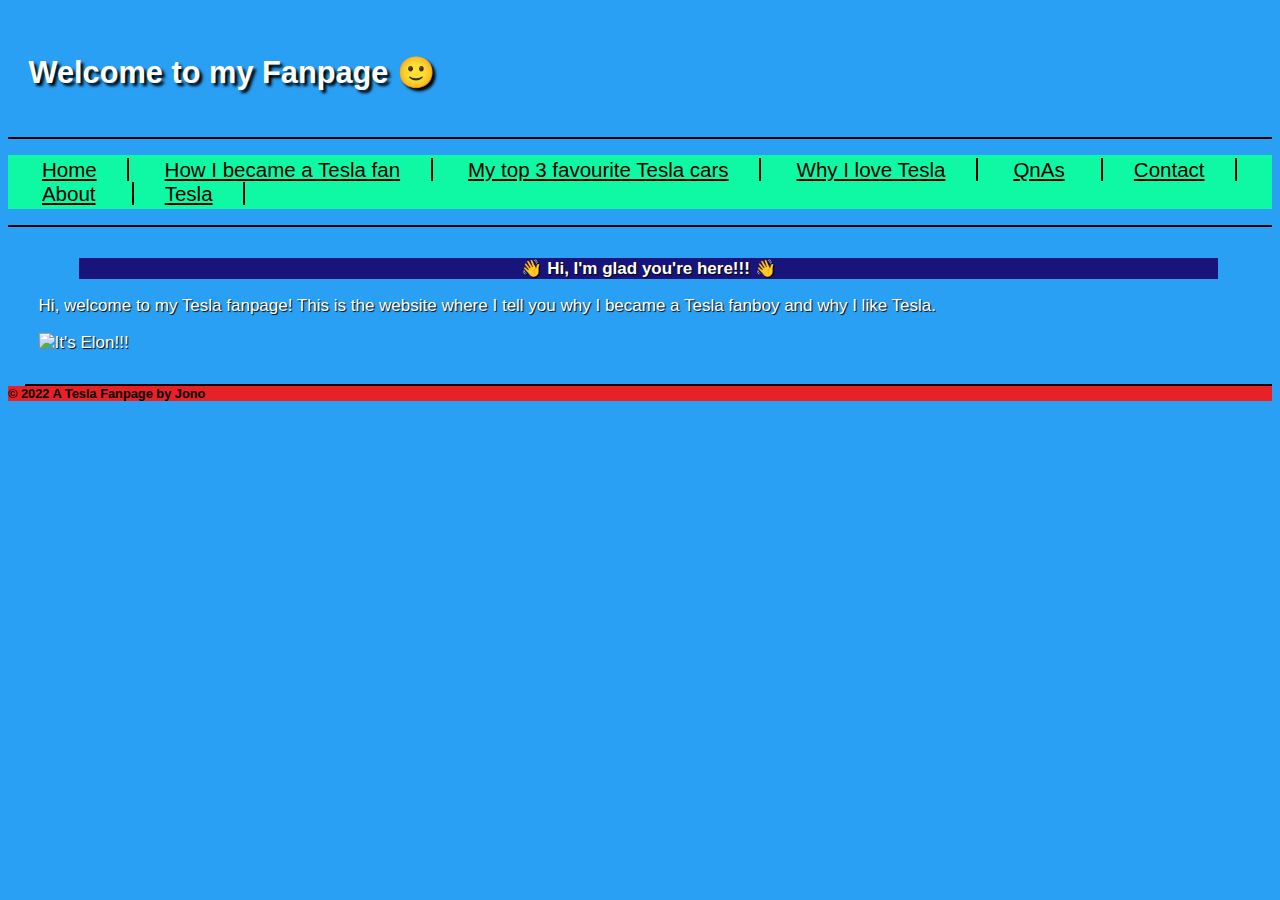
==== Index.html @ 3b8d77d9 "first commit" ====
<!DOCTYPE html>
<html lang="en">
    <head>
        <title>Jono's Tesla Fanpage</title>
        <meta charset="utf-8">
        <link rel="stylesheet" href="CSS/Styles.css">
    </head>
    <body>
        <header>
            <h2>Welcome to my Fanpage 🙂</h2>
        </header>
        
        <nav>
            <ul>
                <li><a href="index.html">Home</a></li> 
                <li><a href="How_I_became_a_Tesla_Fan.html">How I became a Tesla fan</a></li>
                <li><a href="My_top_3_favourite_Tesla_cars.html">My top 3 favourite Tesla cars</a></li> 
                <li><a href="Why_I_Love_Tesla.html">Why I love Tesla</a></li> 
                <li><a href="QnAs.html">QnAs</a> </li>
                <li><a href="Contact.html">Contact</a> </li>
                <li><a href="About.html">About</a> </li>
                <li><a href="https://www.tesla.com/" target="_blank">Tesla</a></li> 
            </ul>          
        </nav>

        <main>
            <blockquote>👋 Hi, I'm glad you're here!!! 👋</blockquote>
            <p> Hi, welcome to my Tesla fanpage! This is the website where I tell you why I became a Tesla fanboy and why I like Tesla. </p>       
            <p><img src="https://c.tenor.com/VGjFz-tCL6gAAAAC/hi-meme.gif" width="700" height="395" alt="It's Elon!!!"></p>
        </main>
        <footer>
            &copy; 2022 A Tesla Fanpage by Jono
        </footer>
    </body>
</html>
---- CSS/Styles.css ----
/*

header, nav, main {
  border-bottom: 2px solid black;
}

header {
  background-color: #C21D15;
}

header {
  font-family: 'Gill Sans', 'Gill Sans MT', Calibri, 'Trebuchet MS', sans-serif;
}

nav {
  background-color: lightgray;
  font-size: 1.8em
}

nav {
  font-family: -apple-system, BlinkMacSystemFont, 'Segoe UI', Roboto, Oxygen, Ubuntu, Cantarell, 'Open Sans', 'Helvetica Neue', sans-serif;
}

main {
  background-color: lightslategray;
}

main {
  font-family: -apple-system, BlinkMacSystemFont, 'Segoe UI', Roboto, Oxygen, Ubuntu, Cantarell, 'Open Sans', 'Helvetica Neue', sans-serif;
}

footer {
  background-color: gray;
  font-size: 0.8em
}

footer {
  font-family: sans-serif;
}

*/

/****************/
/* NAVIGATION 2 */
/****************/

header {
  text-align: left;
  background-image: url(file:///C:/Users/Jonathan/OneDrive/TAFE%20NSW/Cert%20IV%20Information%20Technology/Web/HW%20for%20web%20class%20V2/images/Tesla_Fan_Page_V2.png);
  background-position: center;
  padding: 1em;
  font-family: HCo Gotham SSm,Helvetica Neue,Helvetica,Arial,Lucida Grande,sans-serif;
  font-weight: bold;
  font-size: 20.5px;
  color: #fff;
  text-shadow: 3px 3px 3px #000;
  opacity: 1.0;
}

h2 {
  font-family: 'Segoe UI', Tahoma, Geneva, Verdana, sans-serif;
  text-shadow: 3px 3px 3px #000;
  color: #fff;
}

@keyframes bounceIn {
  0% {
    transform: scale(0.1);
    opacity: 0;
  }
  60% {
    transform: scale(1.2);
    opacity: 1;
  }
  100% {
    transform: scale(1);
  }
}

header, nav, main {
  border-bottom: 2px solid black;
}

nav ul {
  list-style-type: none;
  overflow: hidden;
  padding: 0.2em;
  font-family: -apple-system, BlinkMacSystemFont, 'Segoe UI', Roboto, Oxygen, Ubuntu, Cantarell, 'Open Sans', 'Helvetica Neue', sans-serif;
  font-size: 1.0em;
  background-color: #0ff9a5;
}

nav ul li {
  display: inline;
  border-right: 2px solid #000;
  padding: 0 1.5em;
  font-family: -apple-system, BlinkMacSystemFont, 'Segoe UI', Roboto, Oxygen, Ubuntu, Cantarell, 'Open Sans', 'Helvetica Neue', sans-serif;
  text-shadow: none;
  font-style: normal;
  font-size: 20.5px;
}

li {
  font-family: -apple-system, BlinkMacSystemFont, 'Segoe UI', Roboto, Oxygen, Ubuntu, Cantarell, 'Open Sans', 'Helvetica Neue', sans-serif;
  font-style: italic;
  font-size: 20px;
  color: #fff;
  text-shadow: 1px 1px 1px #000;
}

address {
  font-family: sans-serif;
  font-style: italic;
  font-size: 20px;
}

blockquote {
  animation-duration: 1s;
  animation-name: bounceIn;
  font-weight: bold;
  text-align: center;
  color:#fff;
  background-color: #19147A;
}

a:link {
  color:black;
}

a:visited {
  color:#272E7A;
}

a:hover {
  background-color: #C22E1D;
  color: #fff;
  padding: 2px;
}

a:active {
  color: #fff;
}

a:focus {
  color: #A009AD;
}

body {
  background-color: #2AA0F5;
}

iframe {
  border-width: 0px;
}

main {
  color: #fff;
  font-family: -apple-system, BlinkMacSystemFont, 'Segoe UI', Roboto, Oxygen, Ubuntu, Cantarell, 'Open Sans', 'Helvetica Neue', sans-serif;
  font-size: 17px;
  text-shadow: 1px 1px 1px #000;
  margin-left: 1em;
  padding: 0.8em;
  white-space: normal;
}

footer {
  background-color: #e82127;
  font-size: 0.8em;
  font-weight: bold;
  font-family: sHCo Gotham SSm,Helvetica Neue,Helvetica,Arial,Lucida Grande,sans-serif;
}
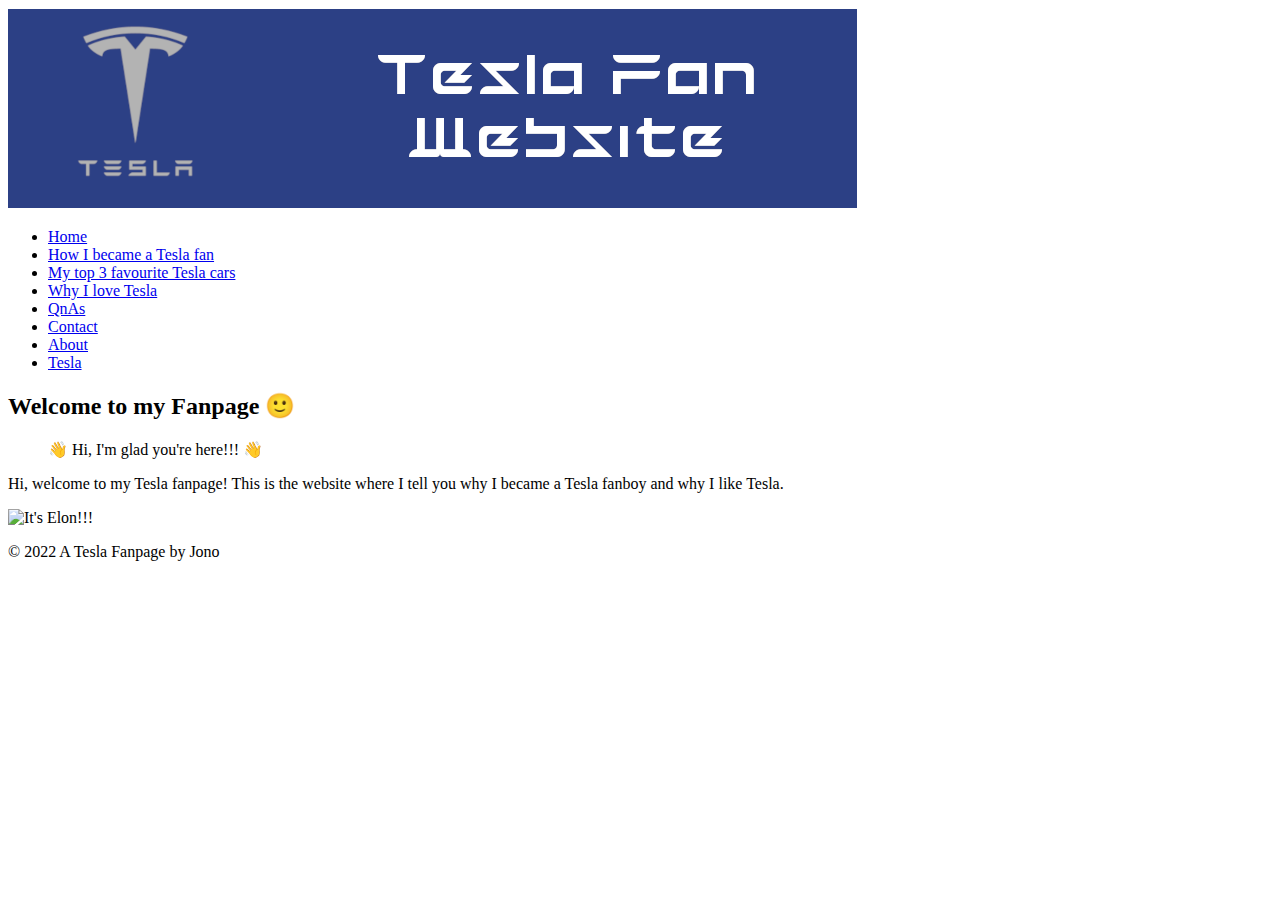
==== commit a484fbea: "Refined file and folder names, added a new logo, started changing the style layout" ====
--- a/Index.html
+++ b/Index.html
@@ -3,16 +3,15 @@
     <head>
         <title>Jono's Tesla Fanpage</title>
         <meta charset="utf-8">
-        <link rel="stylesheet" href="CSS/Styles.css">
+        <link rel="stylesheet" href="css/styles.css">
     </head>
     <body>
         <header>
-            <h2>Welcome to my Fanpage 🙂</h2>
+            <a href="index.html"><img src="images/Tesla Fan website logo.png" alt="Tesla Fan Website logo"></a>
         </header>
-        
         <nav>
             <ul>
-                <li><a href="index.html">Home</a></li> 
+                <li><a href="index.html" class="current">Home</a></li> 
                 <li><a href="How_I_became_a_Tesla_Fan.html">How I became a Tesla fan</a></li>
                 <li><a href="My_top_3_favourite_Tesla_cars.html">My top 3 favourite Tesla cars</a></li> 
                 <li><a href="Why_I_Love_Tesla.html">Why I love Tesla</a></li> 
@@ -22,8 +21,8 @@
                 <li><a href="https://www.tesla.com/" target="_blank">Tesla</a></li> 
             </ul>          
         </nav>
-
         <main>
+            <h2>Welcome to my Fanpage 🙂</h2>
             <blockquote>👋 Hi, I'm glad you're here!!! 👋</blockquote>
             <p> Hi, welcome to my Tesla fanpage! This is the website where I tell you why I became a Tesla fanboy and why I like Tesla. </p>       
             <p><img src="https://c.tenor.com/VGjFz-tCL6gAAAAC/hi-meme.gif" width="700" height="395" alt="It's Elon!!!"></p>
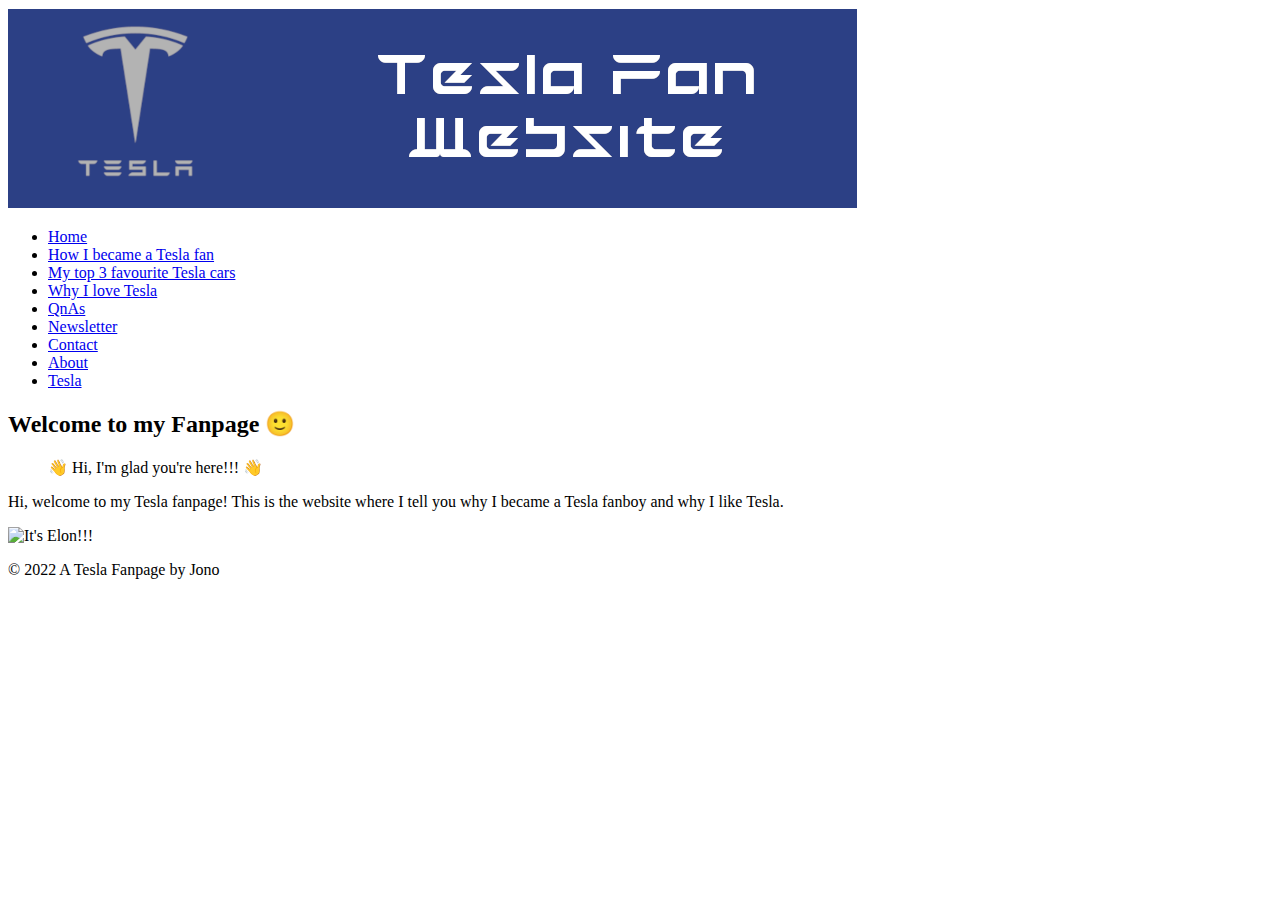
==== commit e89c0d93: "Adjusted Nav bar code in all HTML files to match the file names" ====
--- a/Index.html
+++ b/Index.html
@@ -12,12 +12,13 @@
         <nav>
             <ul>
                 <li><a href="index.html" class="current">Home</a></li> 
-                <li><a href="How_I_became_a_Tesla_Fan.html">How I became a Tesla fan</a></li>
-                <li><a href="My_top_3_favourite_Tesla_cars.html">My top 3 favourite Tesla cars</a></li> 
-                <li><a href="Why_I_Love_Tesla.html">Why I love Tesla</a></li> 
-                <li><a href="QnAs.html">QnAs</a> </li>
-                <li><a href="Contact.html">Contact</a> </li>
-                <li><a href="About.html">About</a> </li>
+                <li><a href="how_I_Became_a_Tesla_Fan.html">How I became a Tesla fan</a></li>
+                <li><a href="my_top_3_favourite.html">My top 3 favourite Tesla cars</a></li> 
+                <li><a href="why_I_Love_Tesla.html">Why I love Tesla</a></li> 
+                <li><a href="QnAs.html">QnAs</a></li>
+                <li><a href="#">Newsletter</a></li>
+                <li><a href="contact.html">Contact</a></li>
+                <li><a href="about.html">About</a></li>
                 <li><a href="https://www.tesla.com/" target="_blank">Tesla</a></li> 
             </ul>          
         </nav>
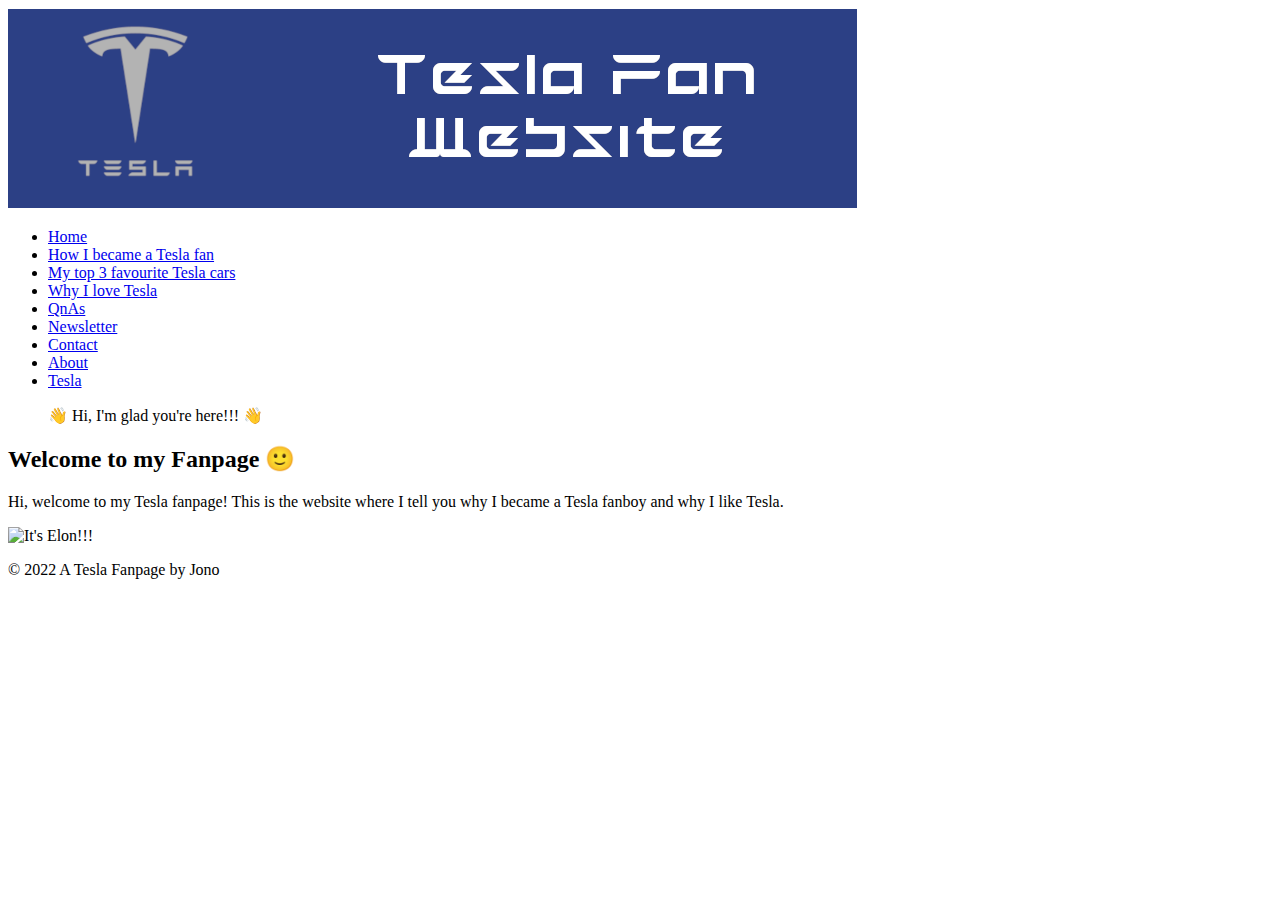
==== commit 299e3c85: "Re-styled block quote" ====
--- a/Index.html
+++ b/Index.html
@@ -16,15 +16,15 @@
                 <li><a href="my_top_3_favourite.html">My top 3 favourite Tesla cars</a></li> 
                 <li><a href="why_I_Love_Tesla.html">Why I love Tesla</a></li> 
                 <li><a href="QnAs.html">QnAs</a></li>
-                <li><a href="#">Newsletter</a></li>
+                <li><a href="newsletter_signup.html">Newsletter</a></li>
                 <li><a href="contact.html">Contact</a></li>
                 <li><a href="about.html">About</a></li>
                 <li><a href="https://www.tesla.com/" target="_blank">Tesla</a></li> 
             </ul>          
         </nav>
         <main>
+            <blockquote>👋 Hi, I'm glad you're here!!! 👋</blockquote>
             <h2>Welcome to my Fanpage 🙂</h2>
-            <blockquote>👋 Hi, I'm glad you're here!!! 👋</blockquote>
             <p> Hi, welcome to my Tesla fanpage! This is the website where I tell you why I became a Tesla fanboy and why I like Tesla. </p>       
             <p><img src="https://c.tenor.com/VGjFz-tCL6gAAAAC/hi-meme.gif" width="700" height="395" alt="It's Elon!!!"></p>
         </main>
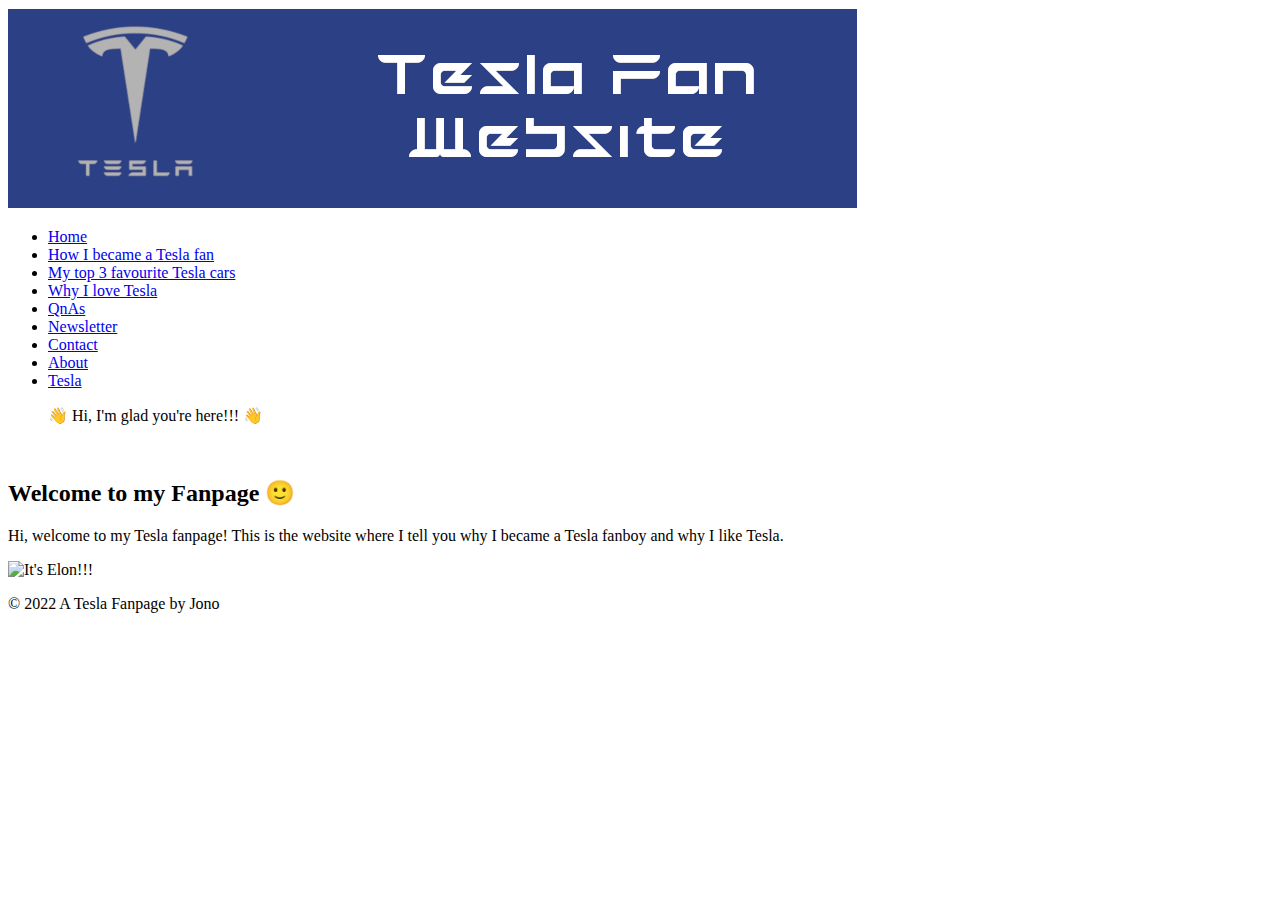
==== commit 4ebabbca: "Broken rows between certain paragraphs for readability and some improvements made" ====
--- a/Index.html
+++ b/Index.html
@@ -24,6 +24,7 @@
         </nav>
         <main>
             <blockquote>👋 Hi, I'm glad you're here!!! 👋</blockquote>
+            <br>
             <h2>Welcome to my Fanpage 🙂</h2>
             <p> Hi, welcome to my Tesla fanpage! This is the website where I tell you why I became a Tesla fanboy and why I like Tesla. </p>       
             <p><img src="https://c.tenor.com/VGjFz-tCL6gAAAAC/hi-meme.gif" width="700" height="395" alt="It's Elon!!!"></p>
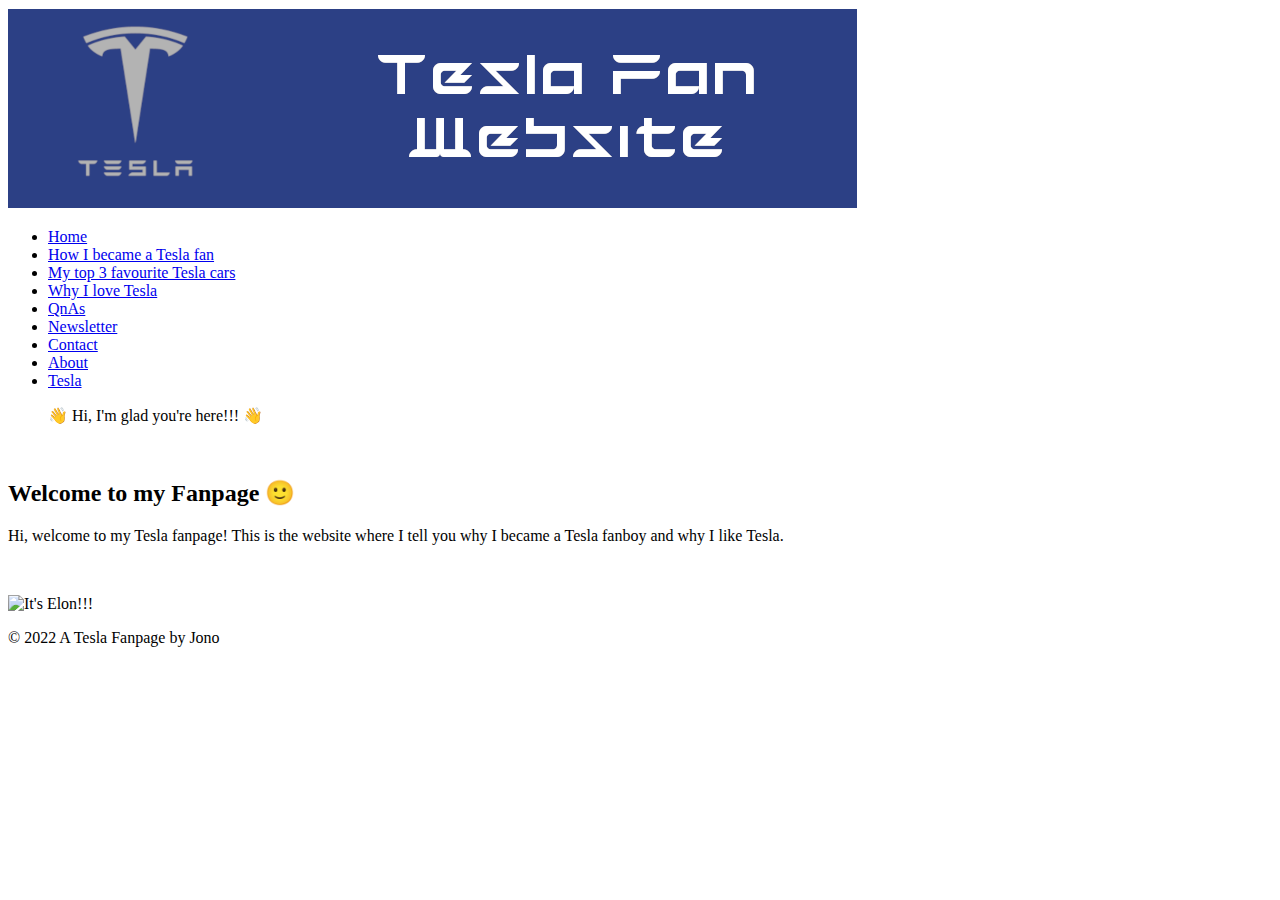
==== commit b8e719c7: "Added a new GIF on my Home page" ====
--- a/Index.html
+++ b/Index.html
@@ -26,8 +26,9 @@
             <blockquote>👋 Hi, I'm glad you're here!!! 👋</blockquote>
             <br>
             <h2>Welcome to my Fanpage 🙂</h2>
-            <p> Hi, welcome to my Tesla fanpage! This is the website where I tell you why I became a Tesla fanboy and why I like Tesla. </p>       
-            <p><img src="https://c.tenor.com/VGjFz-tCL6gAAAAC/hi-meme.gif" width="700" height="395" alt="It's Elon!!!"></p>
+            <p>Hi, welcome to my Tesla fanpage! This is the website where I tell you why I became a Tesla fanboy and why I like Tesla.</p>
+            <br>
+            <p><img src="https://media1.tenor.com/m/fpb9TVrVvIUAAAAd/elon-musk.gif" height="395" alt="It's Elon!!!"></p>
         </main>
         <footer>
             &copy; 2022 A Tesla Fanpage by Jono
